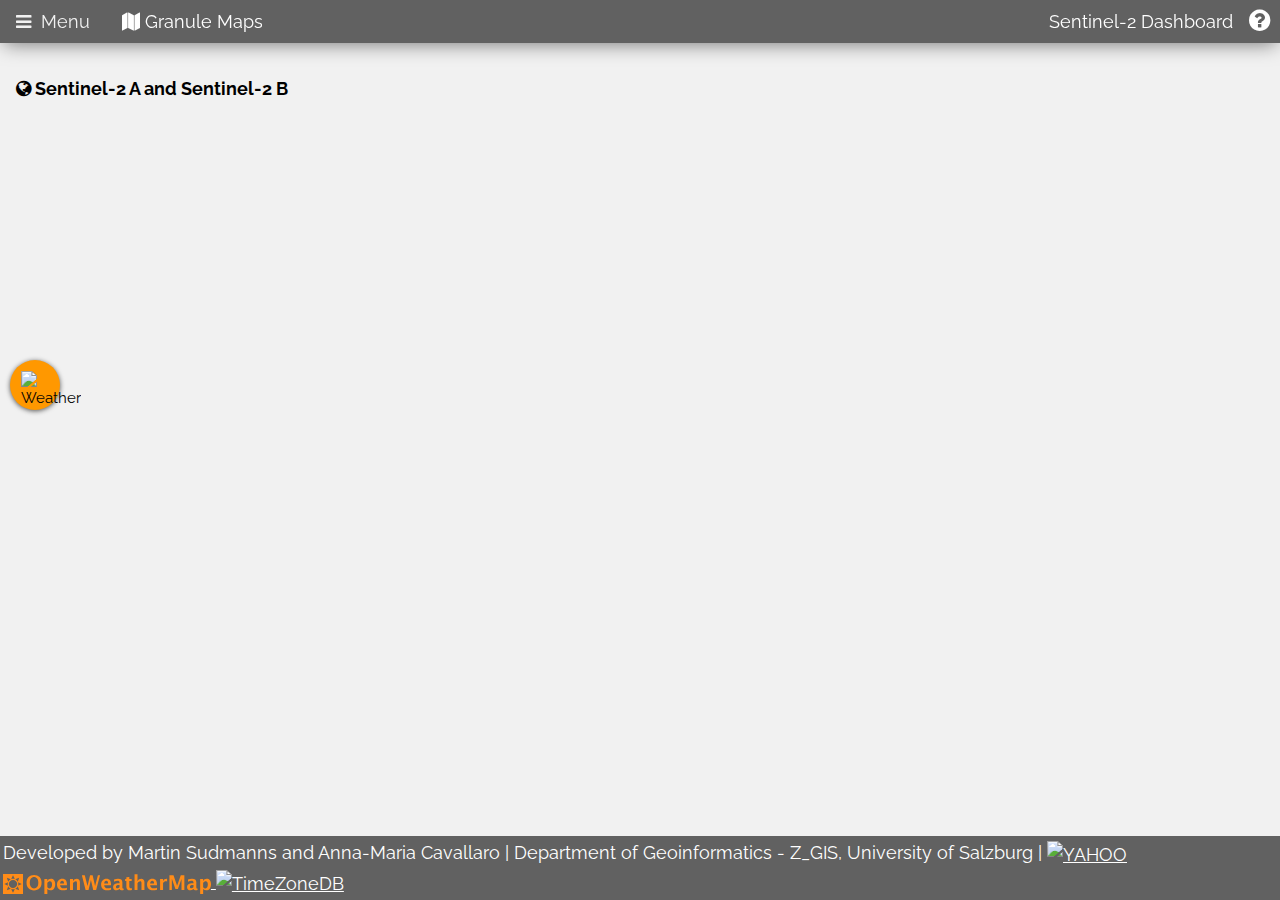
==== index.html @ f8fe0d13 "Add files via upload" ====
<!--#####################MAIN PAGE - Anna-Maria Cavallaro March 2018 - Sentinel Dashboard with visible flight acquisition######################-->

<!DOCTYPE html>
<html>
<title>Sentinel-2 Dashboard</title>
<meta charset="UTF-8">
<meta name="viewport" content="width=device-width, initial-scale=1">

<!-- Font -->
<link rel="stylesheet" href="https://fonts.googleapis.com/css?family=Raleway">

<!-- Fontawesome icons -->
<link rel="stylesheet" href="https://cdnjs.cloudflare.com/ajax/libs/font-awesome/4.7.0/css/font-awesome.min.css">
<link rel="shortcut icon" type="image/x-icon" href="docs/images/favicon.ico" />

<!-- W3 CSS Framework -->
<link rel="stylesheet" href="https://www.w3schools.com/w3css/4/w3.css">

<!-- Leaflet -->
<link rel="stylesheet" href="https://unpkg.com/leaflet@1.0.3/dist/leaflet.css" />
<script src="https://unpkg.com/leaflet@1.0.3/dist/leaflet.js"></script>

<!-- style properties for the main HTML page -->
<link rel="stylesheet" type="text/css" href= "styles/MainHtml.css">

<!-- Predictlib for predicting the satellite orbits, based on TLE data -->
<script type="text/javascript" src="libs/predictlib.js"></script>

<!-- Two-Line-Elements as Javascript object -->
<script type="text/javascript" src="libs/tle.js"></script>

<!-- Day-Night Overlay -->
<script type="text/javascript" src="libs/terminator.js"></script>

<!-- jQuery -->
<script src="//code.jquery.com/jquery-1.10.2.js"></script>

<!-- open and close weather forecast -->
<script type="text/javascript" src="scripts/OpenCloseSidebar.js"></script>

<!-- creates popup-->
<script type="text/javascript" src="scripts/PopupContent.js"></script>

<!--################################################################-->

<!-- body of the HTML -->

<body class="w3-light-grey">

<!-- top container -->

<div id="menu-top" class="w3-bar w3-top w3-dark-grey w3-large">
  <button class="menu-top-menu w3-bar-item w3-button w3-hover-none w3-hover-text-light-grey" data-ember-action="" data-ember-action-446="446"><i aria-hidden="true" class="fa fa-bars"></i> &nbsp;Menu</button>
  <span id="w3-titlebar" class="w3-bar-item"><i aria-hidden="true" class="fa fa-map"></i> Granule Maps</span>
  <span class="menu-top-help-button w3-bar-item w3-right"><i aria-hidden="true" class="fa w3-hover-text-light-grey fa-question-circle"></i></span>
  <span class="w3-bar-item w3-right">Sentinel-2 Dashboard</span>
</div>

<!-- !PAGE CONTENT! -->
<div class="w3-main" style="margin-top:43px;">

  <!-- header -->
  <header id="header" class="w3-container">
    <h5><b><i class="fa fa-globe"></i> Sentinel-2 A and Sentinel-2 B</b></h5>
  </header>

    <!-- main map -->
    <div id="main-map-view"></div>
		
	<!-- button for weather forecast -->
	<span id="sunbutton" onclick="openNav()" title="Get weather forecast"><img id="sunimg" src="Icons/32.png" alt="Weather"></span>
	
	<!-- weather forecast -->
	<div id="mySidenav" class="sidenav">
    <object type="text/html" data="DefaultSbg.html"
            style="min-width:510px; height:1100px;">
    </object>
	
	<!-- button for closing the weather forecast -->
	<button onclick="closeNav()" id="closebtn" title="Close">&times;</button>
	</div>

  <!-- footer -->
  <footer id= "footer" class="w3-bar w3-down w3-dark-grey w3-large">
    <p style="margin:3px;">Developed by Martin Sudmanns and Anna-Maria Cavallaro | Department of Geoinformatics - Z_GIS, University of Salzburg | 
	<a href="https://www.yahoo.com/?ilc=401" target="_blank"> 
		<img src="https://poweredby.yahoo.com/white.png" width="134" height="29" alt="YAHOO"/>
	</a> 
	<a href="https://openweathermap.org/">          
        <img src="support_logos/logo_OpenWeatherMap_orange.svg" height="20" alt="openweathermap">                
    </a> 
	<a href="https://timezonedb.com/">
		<img src="https://cdn.timezonedb.com/images/logo.png" height="20" alt="TimeZoneDB">
	</a></p>
  </footer>
  
  <!-- map content -->
  <script type="text/javascript" charset="UTF-8" src="scripts/MapContent.js"></script>

<!-- end page content -->

</div>

</body>
</html>
---- styles/MainHtml.css ----
html,body,h1,h2,h3,h4,h5 {
		font-family: "Raleway", sans-serif
		}
		
	footer {
		position: absolute;
		width:70%;
		height:auto;
		bottom: 0px;
		left: 0px;
		z-index:10001; 
	}
	
	#support{
		position: absolute;
		width:30%;
		height:auto;
		bottom: 0px;
		right: 0px;
		z-index:10001;
		background-color: dark-grey;
	}
	
	#menu-top {
		width: 100%;
		box-shadow: 0 5px 19px -4px rgba(0,0,0,.51);
		z-index: 10001;
	}
	
	#menu-top .menu-top-menu{
		z-index: 10004;
	}
	
	#menu-top .menu-top-help-button {
		font-size: 25px;
		padding: 0;
		margin-right: 10px;
		margin-top: 2px;
		cursor: pointer;
	}
	
	.w3-bar .w3-bar-item {
		padding: 8px 16px;
		float: left;
		width: auto;
		border: none;
		outline: none;
		display: block;
	}
	
	#header{
		padding-top:22px; 
		z-index:1000; 
	}
	
	#main-map-view{
		position: absolute;
		top: 100px;
		left: 0px;
		right: 0px;
		bottom: 40px;
		margin-top: 10px;
		margin-bottom: 10px;
		transition: 0.5s;
	}
	
	.leaflet-bar {
		background: 0 0;
		box-shadow: 0 0 0 transparent!important;
		border: none!important;
		transition: 0.5s;
	}

	.leaflet-control-zoom-in, .leaflet-control-zoom-out {
		height: 50px!important;
		width: 50px!important;
		border-radius: 25px!important;
		box-shadow: 0px 1px 5px rgba(0,0,0,.65);
		background-color: #1aa3ff!important;
		color: #fff!important;
		font-size: 28px!important;
		margin-top: 10px!important;
		padding-top: 12.5px!important;
	}
	
	.sidenav {
		height: 100%;
		width: 0px;
		position: fixed;
		z-index: 1000;
		top: 110px;
		bottom: 40px;
		left: 0px;
		overflow-x: auto;
		transition: 0.5s;
		font-family: "Arial";
	}
	

	#myDiv {
	  display: none;
	  text-align: center;
	}
	
	#closebtn {
		-moz-box-shadow:inset 0px 1px 0px 0px #ffffff;
		-webkit-box-shadow:inset 0px 1px 0px 0px #ffffff;
		box-shadow:inset 0px 1px 0px 0px #ffffff;
		background:-webkit-gradient(linear, left top, left bottom, color-stop(0.05, #ededed), color-stop(1, #dfdfdf));
		background:-moz-linear-gradient(top, #ededed 5%, #dfdfdf 100%);
		background:-webkit-linear-gradient(top, #ededed 5%, #dfdfdf 100%);
		background:-o-linear-gradient(top, #ededed 5%, #dfdfdf 100%);
		background:-ms-linear-gradient(top, #ededed 5%, #dfdfdf 100%);
		background:linear-gradient(to bottom, #ededed 5%, #dfdfdf 100%);
		filter:progid:DXImageTransform.Microsoft.gradient(startColorstr='#ededed', endColorstr='#dfdfdf',GradientType=0);
		background-color:#ededed;
		-moz-border-radius:13px;
		-webkit-border-radius:13px;
		border-radius:10px;
		border:1px solid #dcdcdc;
		display:inline-block;
		cursor:pointer;
		position: absolute;
		top: 0px;
		right: 0px;
		text-decoration: none;
		font-size: 16px;
		font-weight:bold;
		color: #818181;
		display: block;
		transition: 0.5s;
		margin: 5px;
		text-align: center;
		text-shadow:0px 1px 0px #ffffff;
	}
	

	#closebtn:hover {
		background:-webkit-gradient(linear, left top, left bottom, color-stop(0.05, #dfdfdf), color-stop(1, #ededed));
		background:-moz-linear-gradient(top, #dfdfdf 5%, #ededed 100%);
		background:-webkit-linear-gradient(top, #dfdfdf 5%, #ededed 100%);
		background:-o-linear-gradient(top, #dfdfdf 5%, #ededed 100%);
		background:-ms-linear-gradient(top, #dfdfdf 5%, #ededed 100%);
		background:linear-gradient(to bottom, #dfdfdf 5%, #ededed 100%);
		filter:progid:DXImageTransform.Microsoft.gradient(startColorstr='#dfdfdf', endColorstr='#ededed',GradientType=0);
		background-color:#dfdfdf;
	}
	

	#sunbutton{
		-moz-border-radius:5px;
		-webkit-border-radius:5px;
		display:inline-block;
		cursor:pointer;
		position: absolute;
		top: 350px;
		height: 50px!important;
		width: 50px!important;
		border-radius: 25px!important;
		box-shadow: 0px 1px 5px rgba(0,0,0,.65);
		background-color: #ff9800!important;
		margin-top: 10px!important;
		margin-left:10px;
		z-index:10001;
		transition: 0.5s;		
	}
	
	#sunimg{
		height:28px;
		top:350px;
		margin: 11px;
	}
	
	#sunbutton:hover{
		background-color:#ededed;
	}
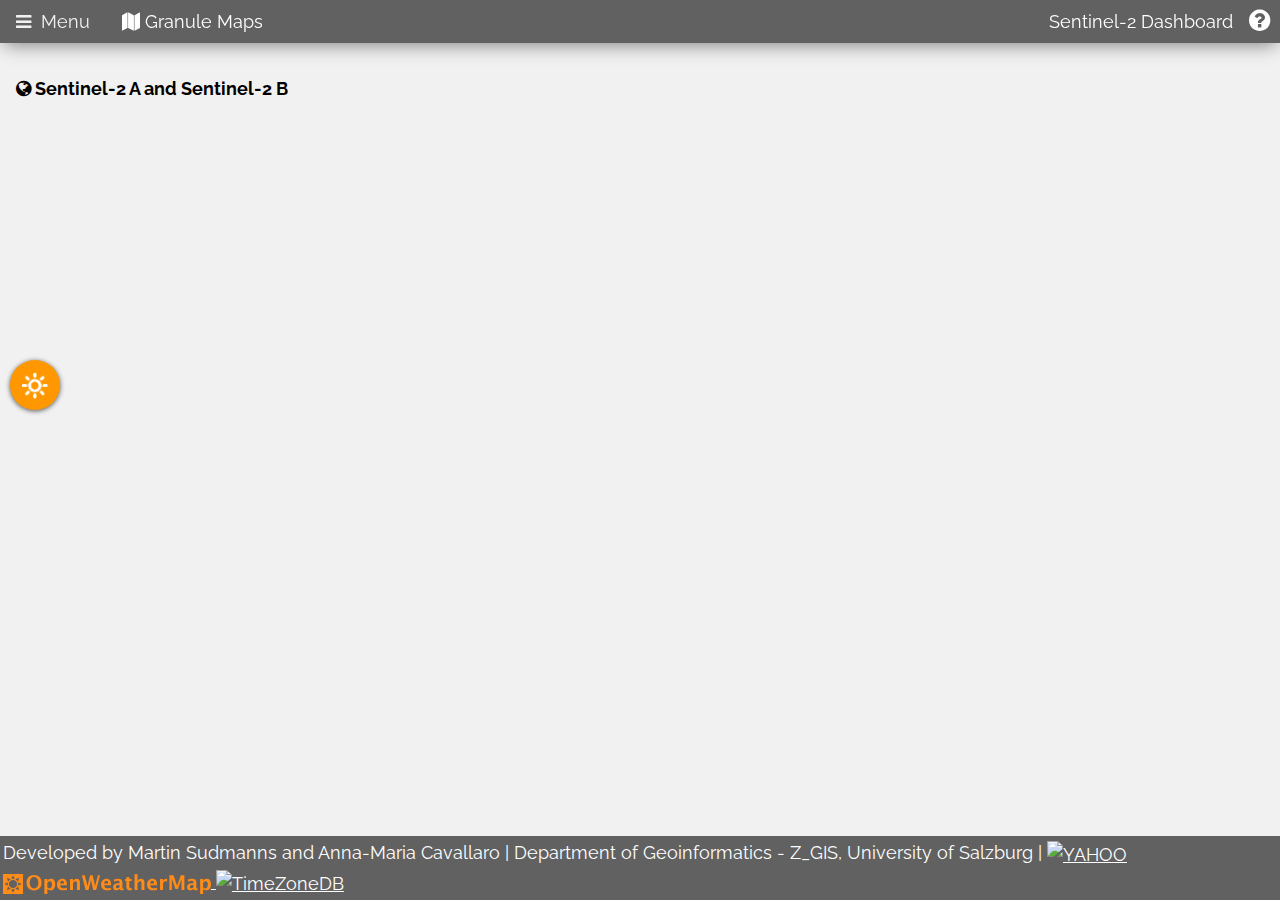
==== commit f8107145: "Update paths" ====
--- a/index.html
+++ b/index.html
@@ -69,7 +69,7 @@
     <div id="main-map-view"></div>
 		
 	<!-- button for weather forecast -->
-	<span id="sunbutton" onclick="openNav()" title="Get weather forecast"><img id="sunimg" src="Icons/32.png" alt="Weather"></span>
+	<span id="sunbutton" onclick="openNav()" title="Get weather forecast"><img id="sunimg" src="icons/32.png" alt="Weather"></span>
 	
 	<!-- weather forecast -->
 	<div id="mySidenav" class="sidenav">
